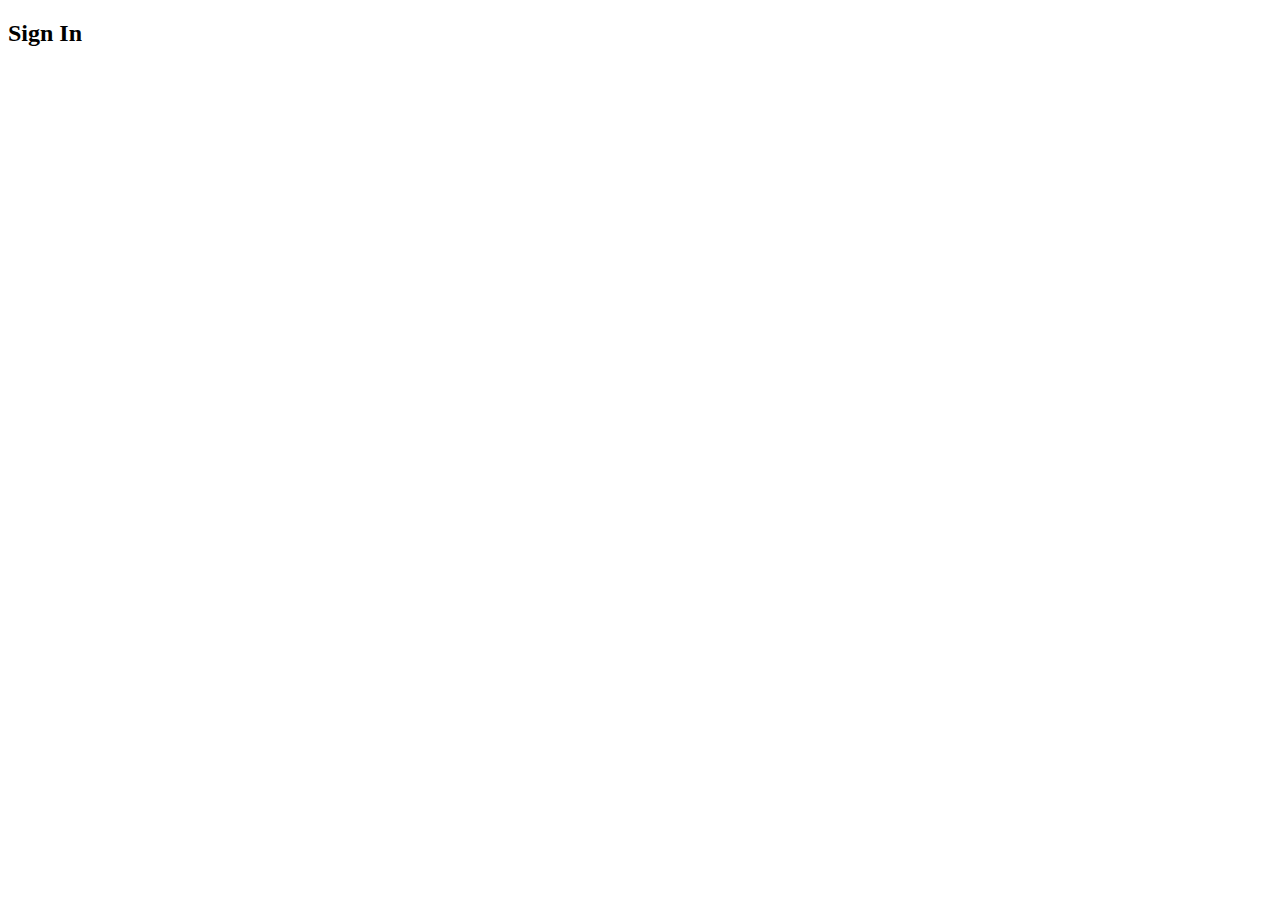
==== gitTest/Signin.html @ 7bd819eb "add Signin/up" ====
<!DOCTYPE html>
<html lang="en">
<head>
    <meta charset="UTF-8">
    <meta http-equiv="X-UA-Compatible" content="IE=edge">
    <meta name="viewport" content="width=device-width, initial-scale=1.0">
    <title>Document</title>
</head>
<body>
    <h2>Sign In</h2>
</body>
</html>
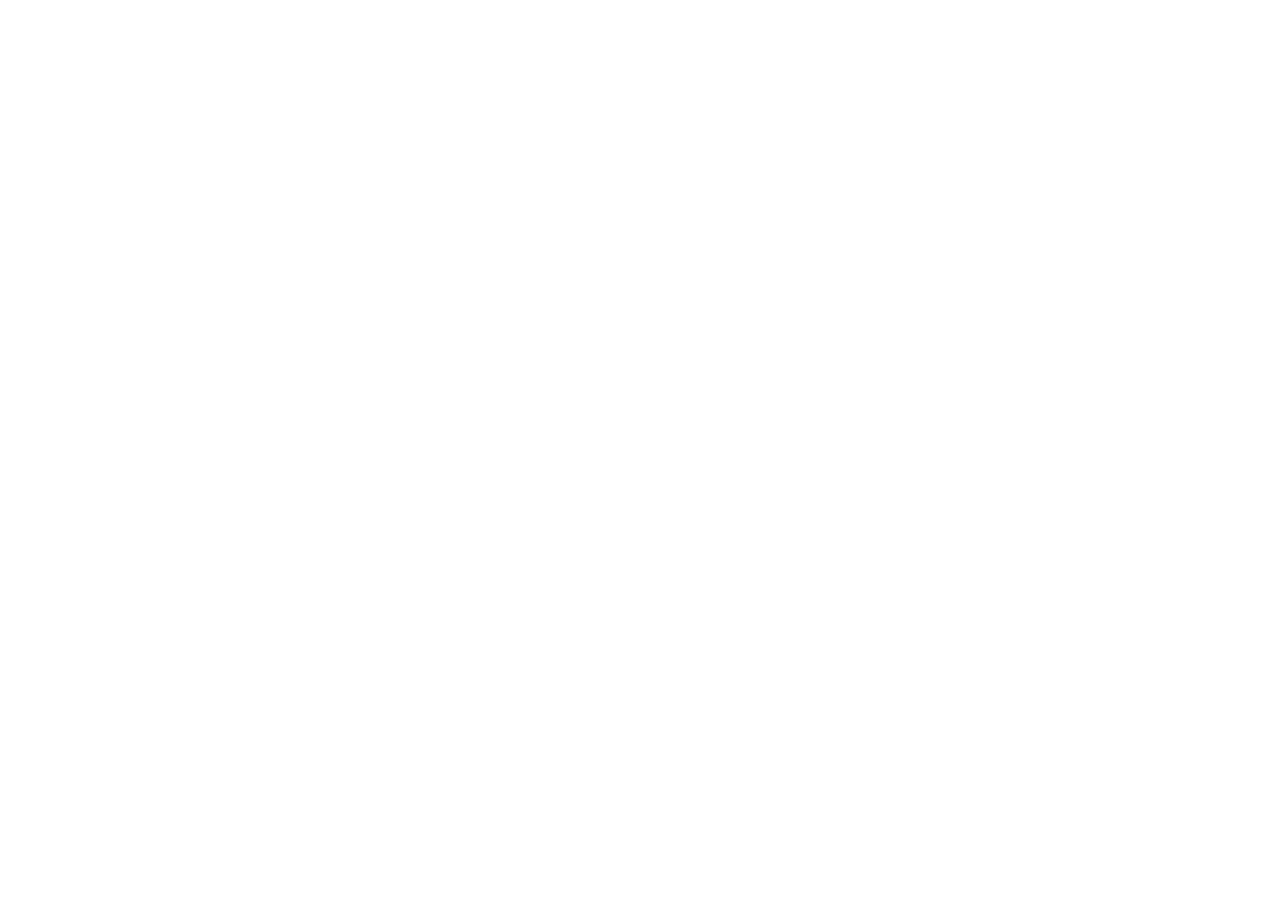
==== commit 2b7bfa5a: "index main" ====
--- a/gitTest/Signin.html
+++ b/gitTest/Signin.html
@@ -7,6 +7,6 @@
     <title>Document</title>
 </head>
 <body>
-    <h2>Sign In</h2>
+   
 </body>
 </html>